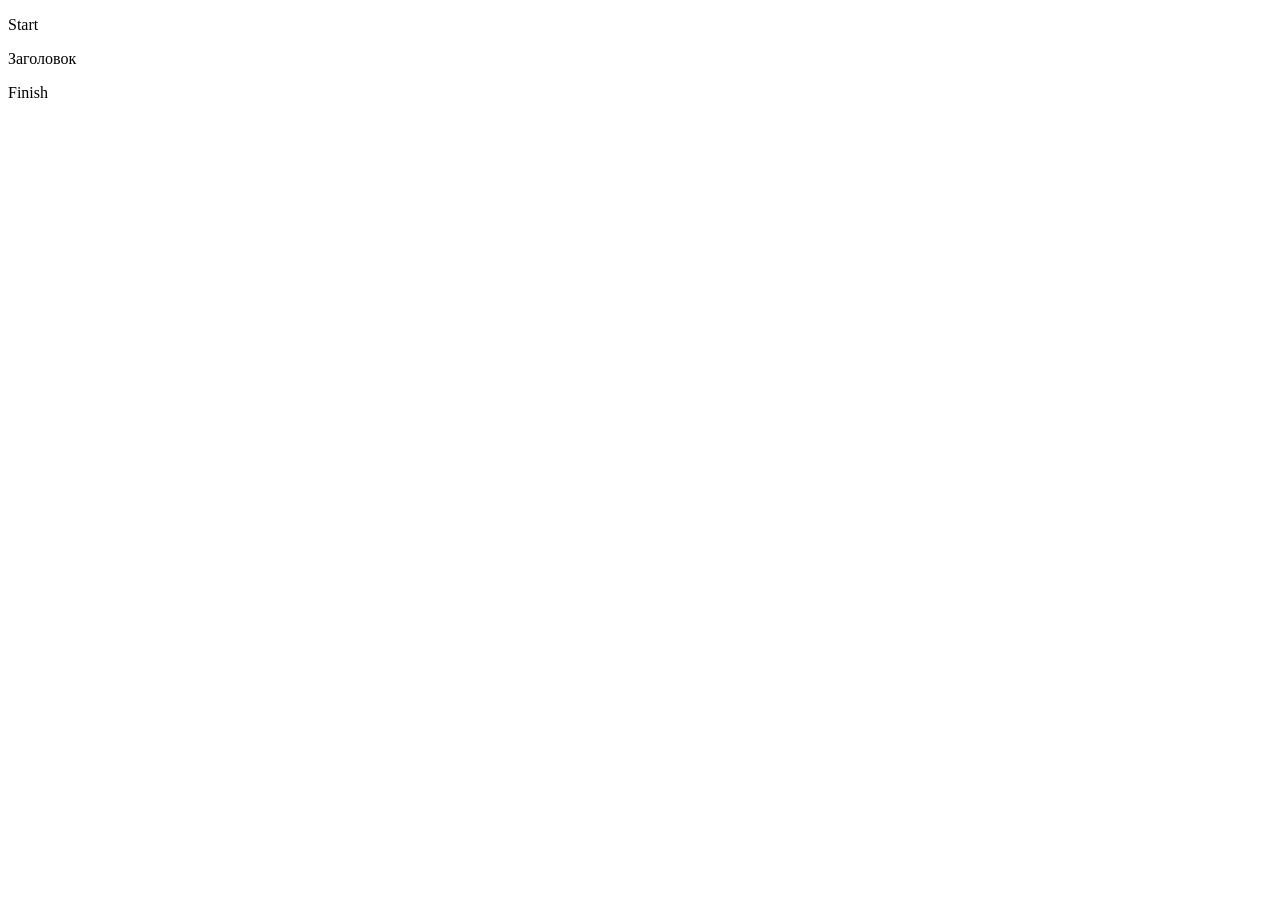
==== test2.html @ cb90f018 "Update test2.html" ====
<!DOCTYPE HTML>
<html>
 <head>
   <title>Тест</title>
   <meta http-equiv="Content-Type" content="text/html; charset=utf-8">
<!--    <link rel="stylesheet" href="./CSS/style1.css"> -->
 </head>
<body>

  <p>Start</p>
 <script>
//  import "./CSS/style1.css";
 </script>
 <script type="module" src="./js/main1.js"></script> 
  
  <H11>Заголовок</H11>
<!--  <script src="https://cdn.jsdelivr.net/gh/bpmbpm/mxgraph-vsdx/test1.js"></script> -->
<!--   <script src="https://bpmbpm.github.io/mxgraph-vsdx/test1.js"></script> -->
<!-- <script src="https://bpmbpm.github.io/mxgraph-vsdx/import1.js"></script> -->
  
  <p>Finish</p>

</body>

</html>
---- CSS/style1.css ----
H11 {
  color: #000080;
  font-size: 200%;
  font-family: Arial, Verdana, sans-serif;
  text-align: center;
}
p11 {
  padding-left: 20px;
}
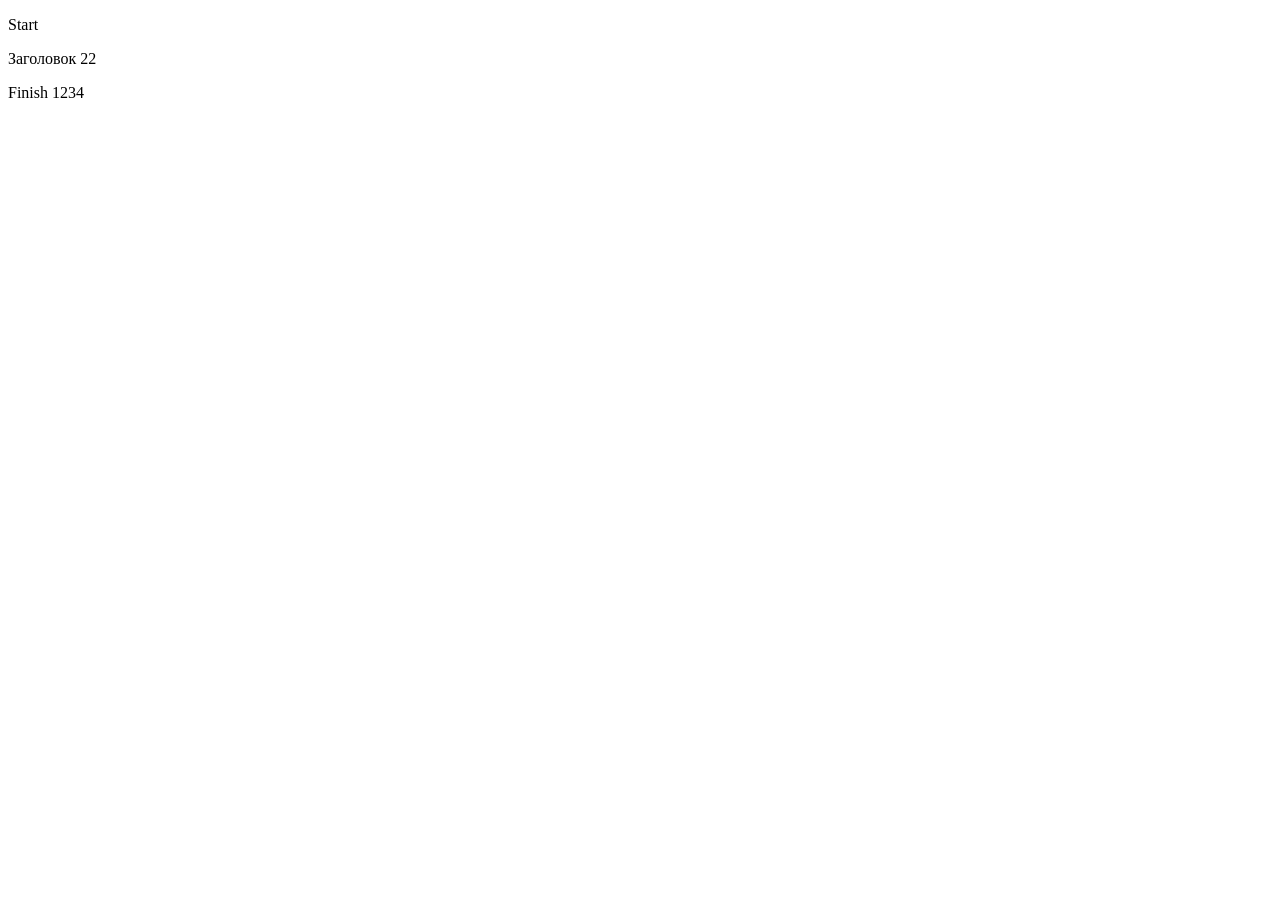
==== commit bff6d4b9: "Update test2.html" ====
--- a/test2.html
+++ b/test2.html
@@ -11,14 +11,19 @@
  <script>
 //  import "./CSS/style1.css";
  </script>
- <script type="module" src="./js/main1.js"></script> 
+<script type="module" src="./js/main1.js"> // SyntaxError: Cannot use import statement outside a module
+<!-- <script src="./js/main1.js"> // ReferenceError: main1 is not defined  -->
+ 
+<!--  <script src="https://bpmbpm.github.io/testjs/js/main1.js"> -->
+ console.log ('test2.html') // не показывает
+ </script> 
   
-  <H11>Заголовок</H11>
+  <H11>Заголовок 22</H11>
 <!--  <script src="https://cdn.jsdelivr.net/gh/bpmbpm/mxgraph-vsdx/test1.js"></script> -->
 <!--   <script src="https://bpmbpm.github.io/mxgraph-vsdx/test1.js"></script> -->
 <!-- <script src="https://bpmbpm.github.io/mxgraph-vsdx/import1.js"></script> -->
   
-  <p>Finish</p>
+  <p>Finish 1234</p>
 
 </body>
 
